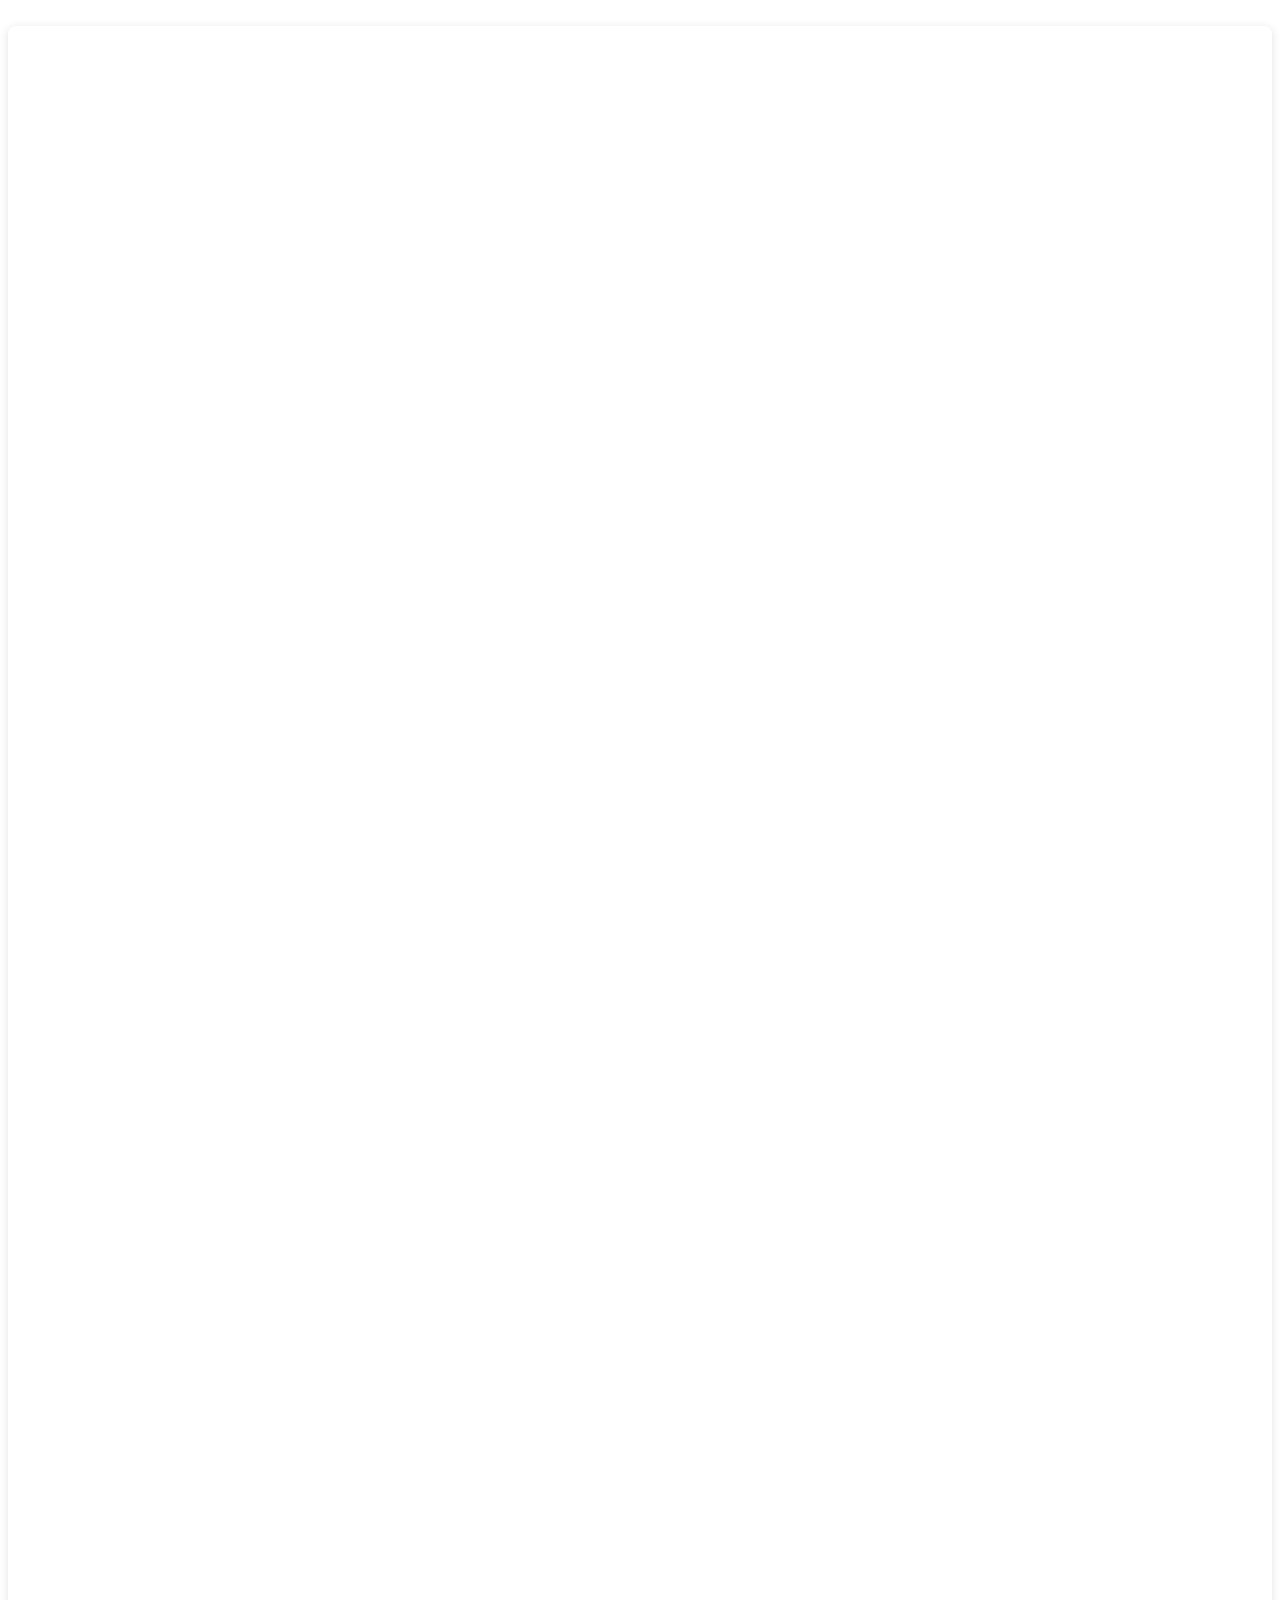
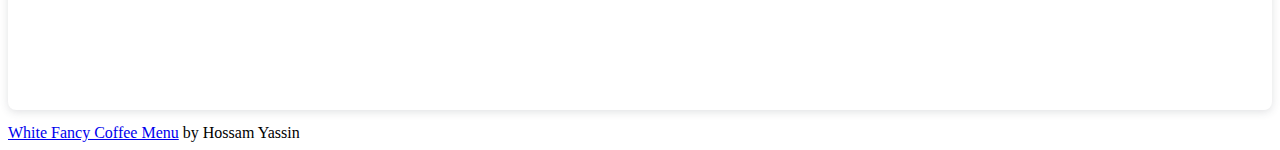
==== tt/index.html @ 69417c11 "[Menu] Add Test html menu" ====
<!doctype html>
<html>
  <head>
    <title>Xscape Hookah Lounge</title>
  </head>
  <body>
    <div style="position: relative; width: 100%; height: 0; padding-top: 129.4118%;
    padding-bottom: 48px; box-shadow: 0 2px 8px 0 rgba(63,69,81,0.16); margin-top: 1.6em; margin-bottom: 0.9em; overflow: hidden;
    border-radius: 8px; will-change: transform;">
     <iframe loading="lazy" style="position: absolute; width: 100%; height: 100%; top: 0; left: 0; border: none; padding: 0;margin: 0;"
       src="https:&#x2F;&#x2F;www.canva.com&#x2F;design&#x2F;DAE4sRm5LaQ&#x2F;view?embed" allowfullscreen="allowfullscreen" allow="fullscreen">
     </iframe>
   </div>
   <a href="https:&#x2F;&#x2F;www.canva.com&#x2F;design&#x2F;DAE4sRm5LaQ&#x2F;view?utm_content=DAE4sRm5LaQ&amp;utm_campaign=designshare&amp;utm_medium=embeds&amp;utm_source=link" target="_blank" rel="noopener">White Fancy Coffee Menu</a> by Hossam Yassin
  </body>
</html>
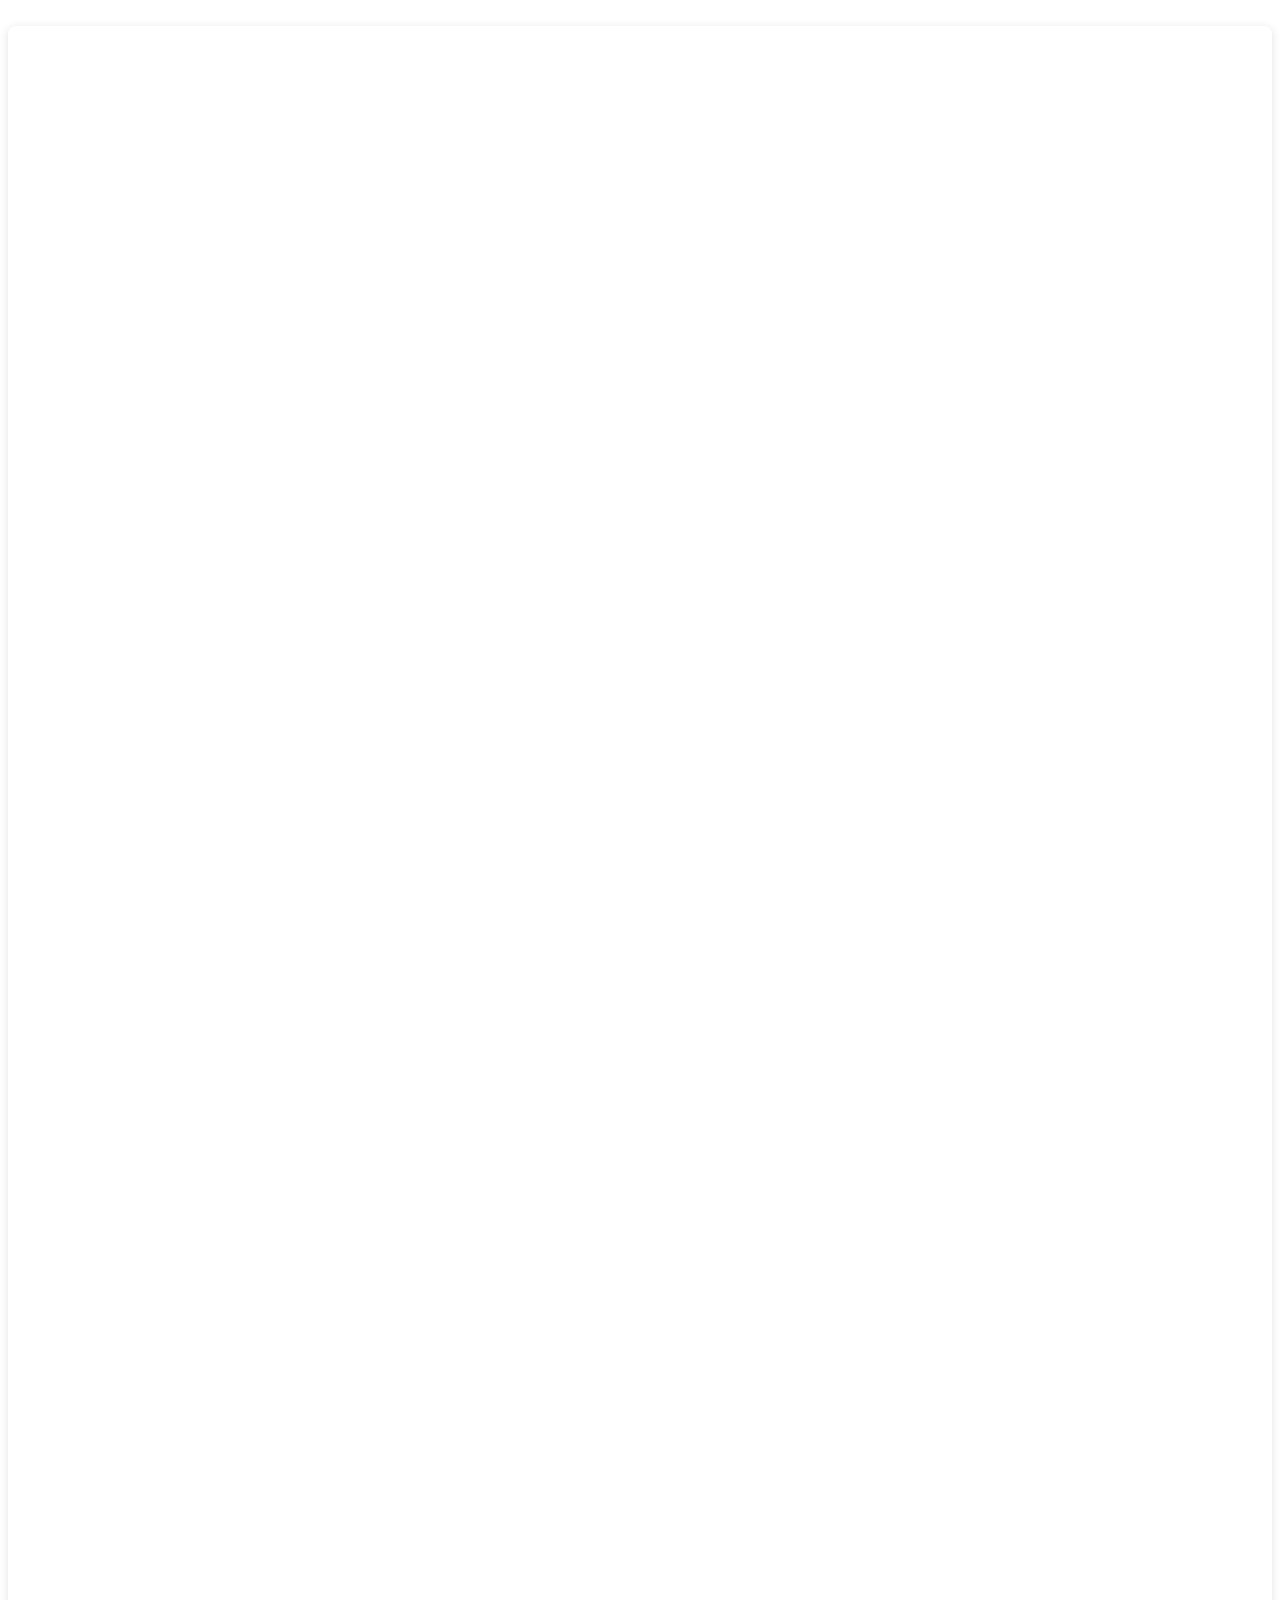
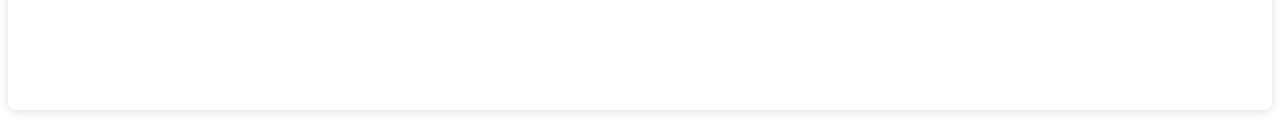
==== commit 0145006a: "[Menu] Remove all fullscreen and the name of the menu" ====
--- a/tt/index.html
+++ b/tt/index.html
@@ -8,9 +8,8 @@
     padding-bottom: 48px; box-shadow: 0 2px 8px 0 rgba(63,69,81,0.16); margin-top: 1.6em; margin-bottom: 0.9em; overflow: hidden;
     border-radius: 8px; will-change: transform;">
      <iframe loading="lazy" style="position: absolute; width: 100%; height: 100%; top: 0; left: 0; border: none; padding: 0;margin: 0;"
-       src="https:&#x2F;&#x2F;www.canva.com&#x2F;design&#x2F;DAE4sRm5LaQ&#x2F;view?embed" allowfullscreen="allowfullscreen" allow="fullscreen">
+       src="https:&#x2F;&#x2F;www.canva.com&#x2F;design&#x2F;DAE4sRm5LaQ&#x2F;view?embed">
      </iframe>
    </div>
-   <a href="https:&#x2F;&#x2F;www.canva.com&#x2F;design&#x2F;DAE4sRm5LaQ&#x2F;view?utm_content=DAE4sRm5LaQ&amp;utm_campaign=designshare&amp;utm_medium=embeds&amp;utm_source=link" target="_blank" rel="noopener">White Fancy Coffee Menu</a> by Hossam Yassin
   </body>
 </html>
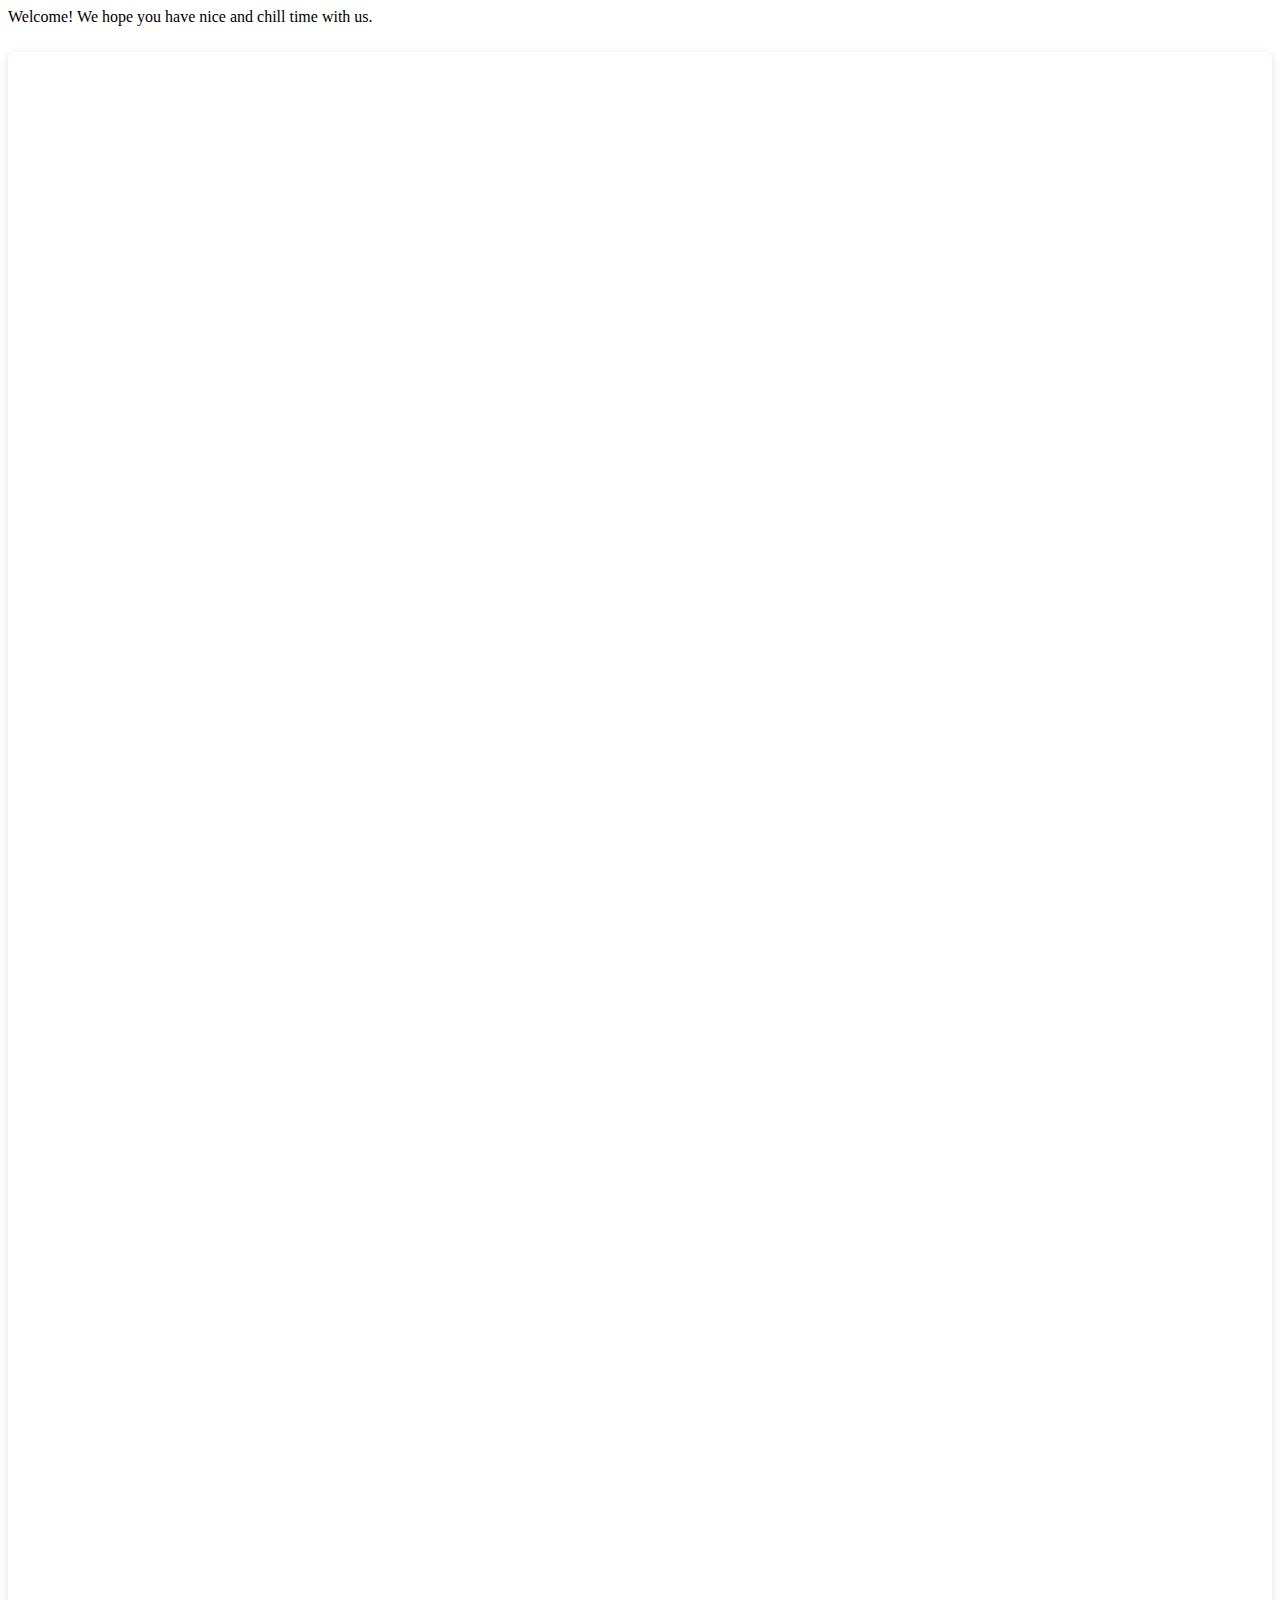
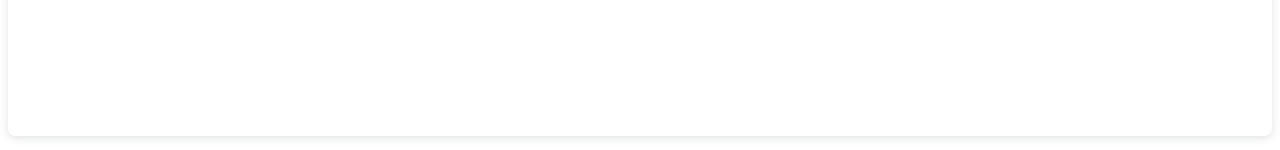
==== commit fc2a834d: "[Menu] Vertical Scroll" ====
--- a/tt/index.html
+++ b/tt/index.html
@@ -2,13 +2,14 @@
 <html>
   <head>
     <title>Xscape Hookah Lounge</title>
+    <desc>Welcome! We hope you have nice and chill time with us.</desc>
   </head>
   <body>
     <div style="position: relative; width: 100%; height: 0; padding-top: 129.4118%;
     padding-bottom: 48px; box-shadow: 0 2px 8px 0 rgba(63,69,81,0.16); margin-top: 1.6em; margin-bottom: 0.9em; overflow: hidden;
     border-radius: 8px; will-change: transform;">
      <iframe loading="lazy" style="position: absolute; width: 100%; height: 100%; top: 0; left: 0; border: none; padding: 0;margin: 0;"
-       src="https:&#x2F;&#x2F;www.canva.com&#x2F;design&#x2F;DAE4sRm5LaQ&#x2F;view?embed">
+       src="https://www.canva.com/design/DAE4sRm5LaQ/PXdNatDAiEjwmxajh1fuJg/view?website#2">
      </iframe>
    </div>
   </body>
